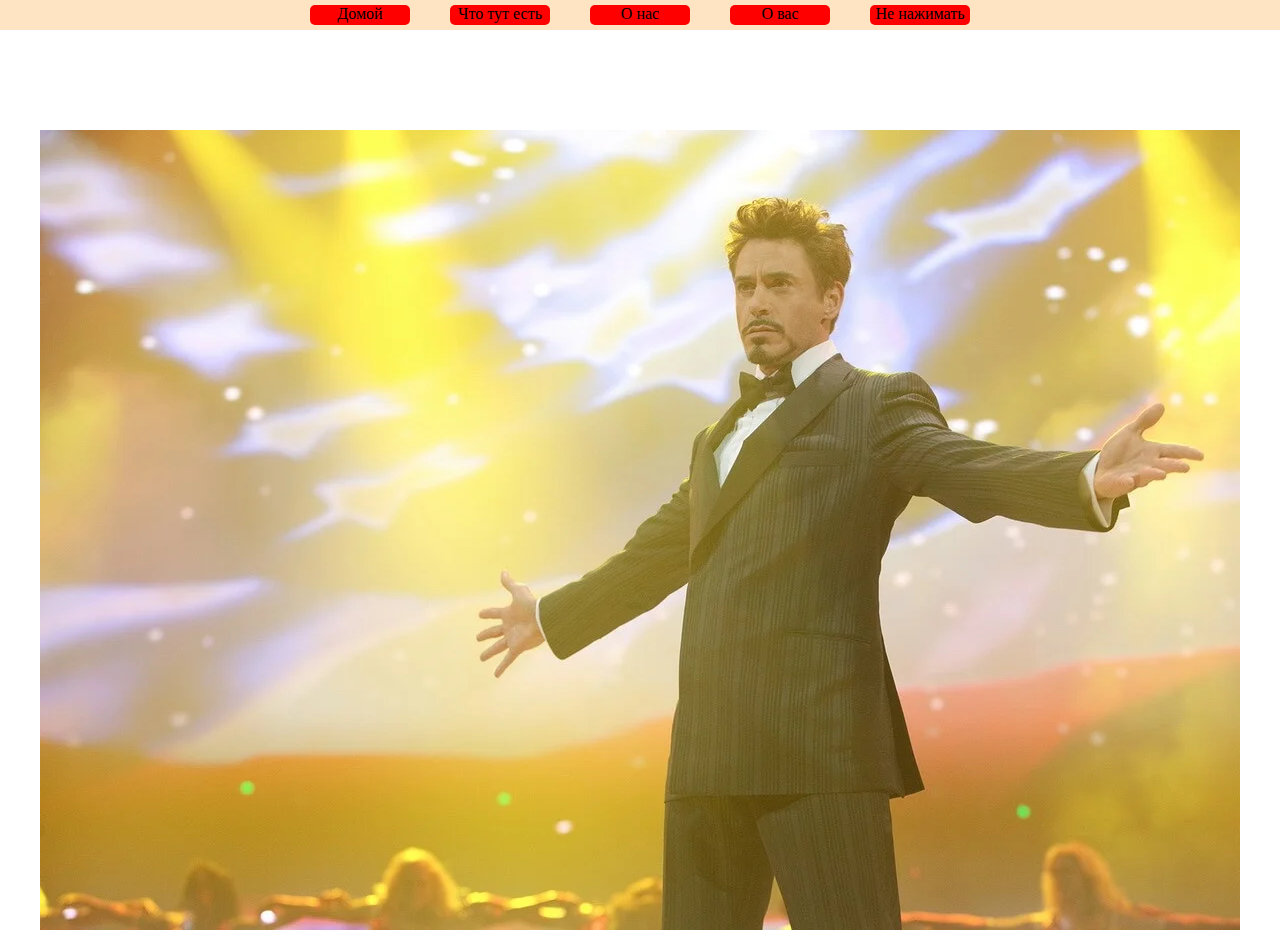
==== aboutus.html @ 5a508525 "Поработал с флексами" ====
<!DOCTYPE html>
<html lang="en">
<head>
    <meta charset="UTF-8">
    <meta http-equiv="X-UA-Compatible" content="IE=edge">
    <meta name="viewport" content="width=device-width, initial-scale=1.0">
    <link rel="stylesheet" href="/css/style.css">
    <title>О нас</title>
</head>
<header></header>
<body>
 <div class="maincontainer">
    <img src="/img/genius-1.webp" alt="Мужик в костюме стоит растопырев руки" />
    </div>
   
</body>
<script src="/navigation.js"></script>
</html>
---- css/style.css ----
html,
body {
  margin: 0;
  padding: 0;
  border: 0;
  font-size: 100%;
  font: inherit;
}
.container {
  display: flex;
  align-items: center;
  align-content: space-between;
  flex-wrap: wrap;
  width: 1280px;
  height: 720px;
  border: 3px solid darkblue;
}
.moveObject {
  width: 100px;
  height: 100px;
  background-color: darkblue;
  margin: 5px;
}
.redMoveObj {
  width: 100px;
  height: 100px;
  background-color: red;
  margin: 5px;
}
.navbar {
  display: flex;
  width: 100%;
  justify-content: center;
  background-color: bisque;
}
nav a:hover,
nav a:active,
nav a:link,
nav a {
  text-decoration: none;
  color: black;
}
nav {
  display: flex;
  width: 700px;
  justify-content: space-around;
}
.linkdiv {
  width: 100px;
  height: 20px;
  margin: 5px;
  background-color: red;
  display: flex;
  justify-content: center;
  border-radius: 5px;
}
.maincontainer {
  display: flex;
  justify-content: center;
  align-items: center;
}
img {
  margin-top: 100px;
}
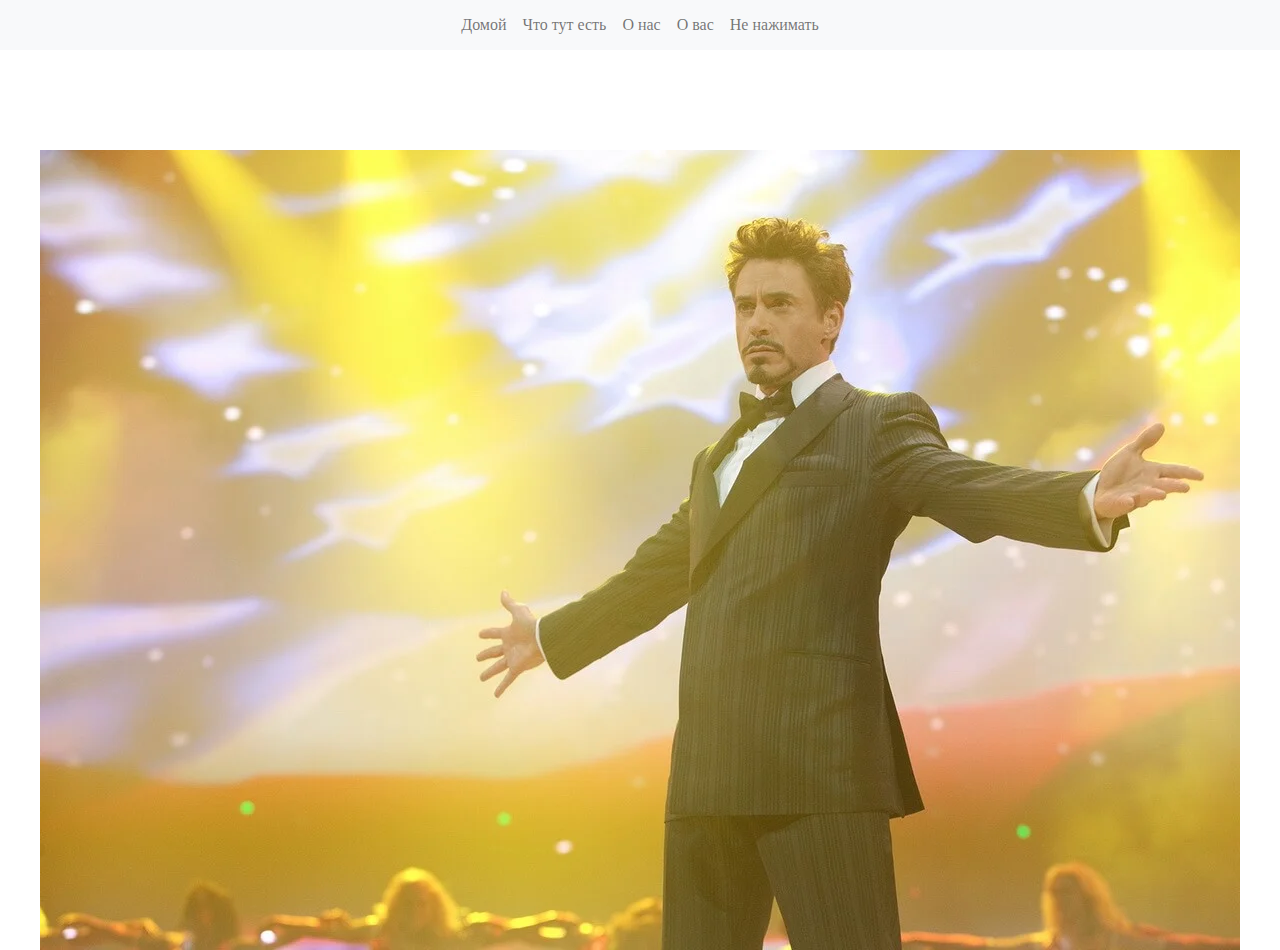
==== commit 24cecaaf: "Сделал шапку сайта, но есть баг с бутербродом" ====
--- a/aboutus.html
+++ b/aboutus.html
@@ -14,5 +14,5 @@
     </div>
    
 </body>
-<script src="/navigation.js"></script>
+<script src="/js/navigation.js"></script>
 </html>--- a/css/style.css
+++ b/css/style.css
@@ -6,7 +6,7 @@
   font-size: 100%;
   font: inherit;
 }
-.container {
+.containerJS {
   display: flex;
   align-items: center;
   align-content: space-between;
@@ -31,19 +31,6 @@
   display: flex;
   width: 100%;
   justify-content: center;
-  background-color: bisque;
-}
-nav a:hover,
-nav a:active,
-nav a:link,
-nav a {
-  text-decoration: none;
-  color: black;
-}
-nav {
-  display: flex;
-  width: 700px;
-  justify-content: space-around;
 }
 .linkdiv {
   width: 100px;
@@ -61,4 +48,4 @@
 }
 img {
   margin-top: 100px;
-}+}
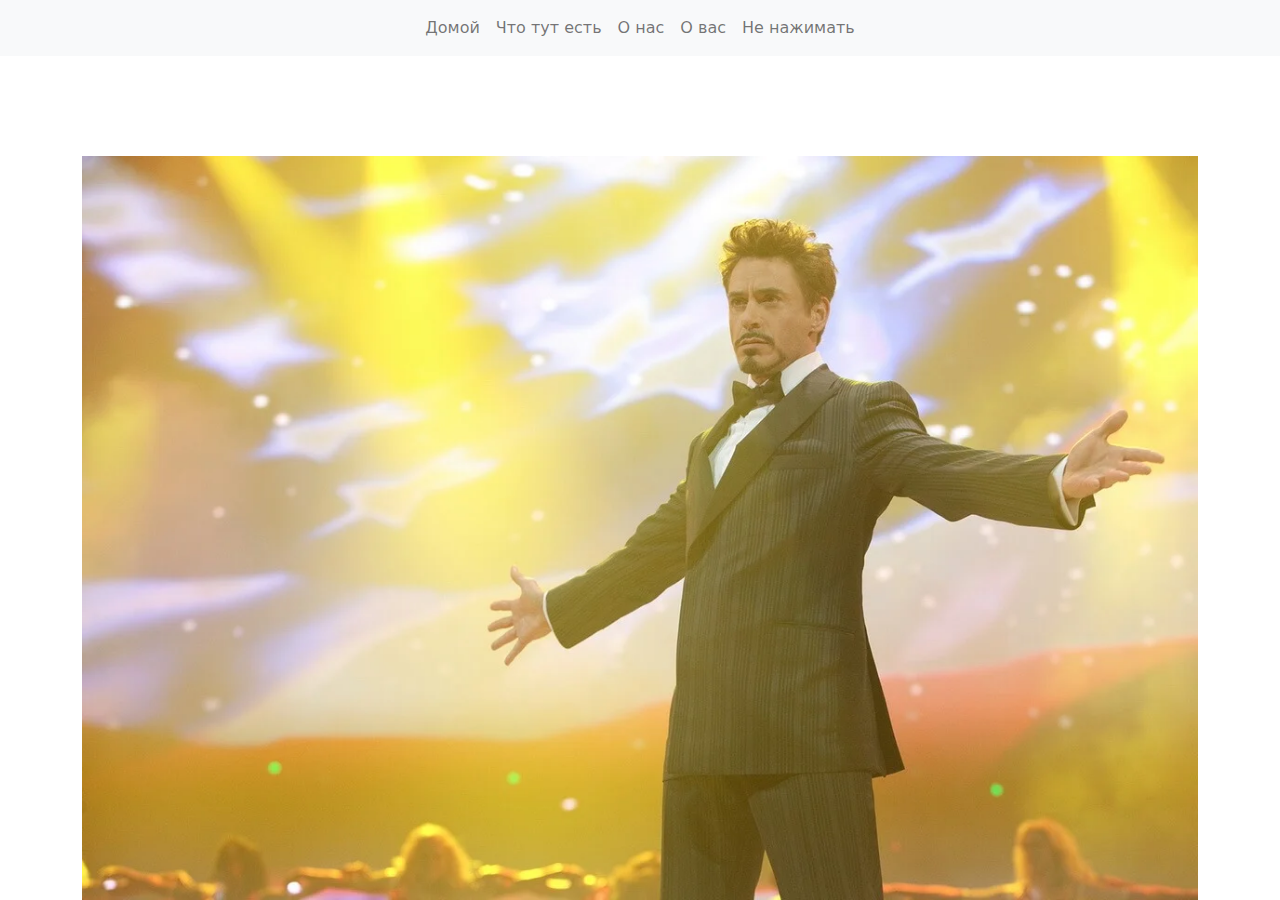
==== commit 4dbc99c1: "Добавил автоматическое оборачивание контента в bootstrap(col-12)" ====
--- a/aboutus.html
+++ b/aboutus.html
@@ -10,9 +10,10 @@
 <header></header>
 <body>
  <div class="maincontainer">
-    <img src="/img/genius-1.webp" alt="Мужик в костюме стоит растопырев руки" />
+    <img class="img-fluid" src="/img/genius-1.webp" alt="Мужик в костюме стоит растопырев руки" />
     </div>
    
 </body>
+<script src="/js/bootstrap.bundle.min.js"></script>
 <script src="/js/navigation.js"></script>
 </html>--- a/css/style.css
+++ b/css/style.css
@@ -1,18 +1,18 @@
-html,
+/* html,
 body {
   margin: 0;
   padding: 0;
   border: 0;
   font-size: 100%;
   font: inherit;
-}
+} */
 .containerJS {
   display: flex;
   align-items: center;
   align-content: space-between;
   flex-wrap: wrap;
-  width: 1280px;
-  height: 720px;
+  /* width: 1280px;
+  height: 720px; */
   border: 3px solid darkblue;
 }
 .moveObject {
@@ -32,20 +32,9 @@
   width: 100%;
   justify-content: center;
 }
-.linkdiv {
-  width: 100px;
-  height: 20px;
-  margin: 5px;
-  background-color: red;
-  display: flex;
-  justify-content: center;
-  border-radius: 5px;
-}
-.maincontainer {
-  display: flex;
-  justify-content: center;
-  align-items: center;
-}
+
+
+
 img {
   margin-top: 100px;
 }
